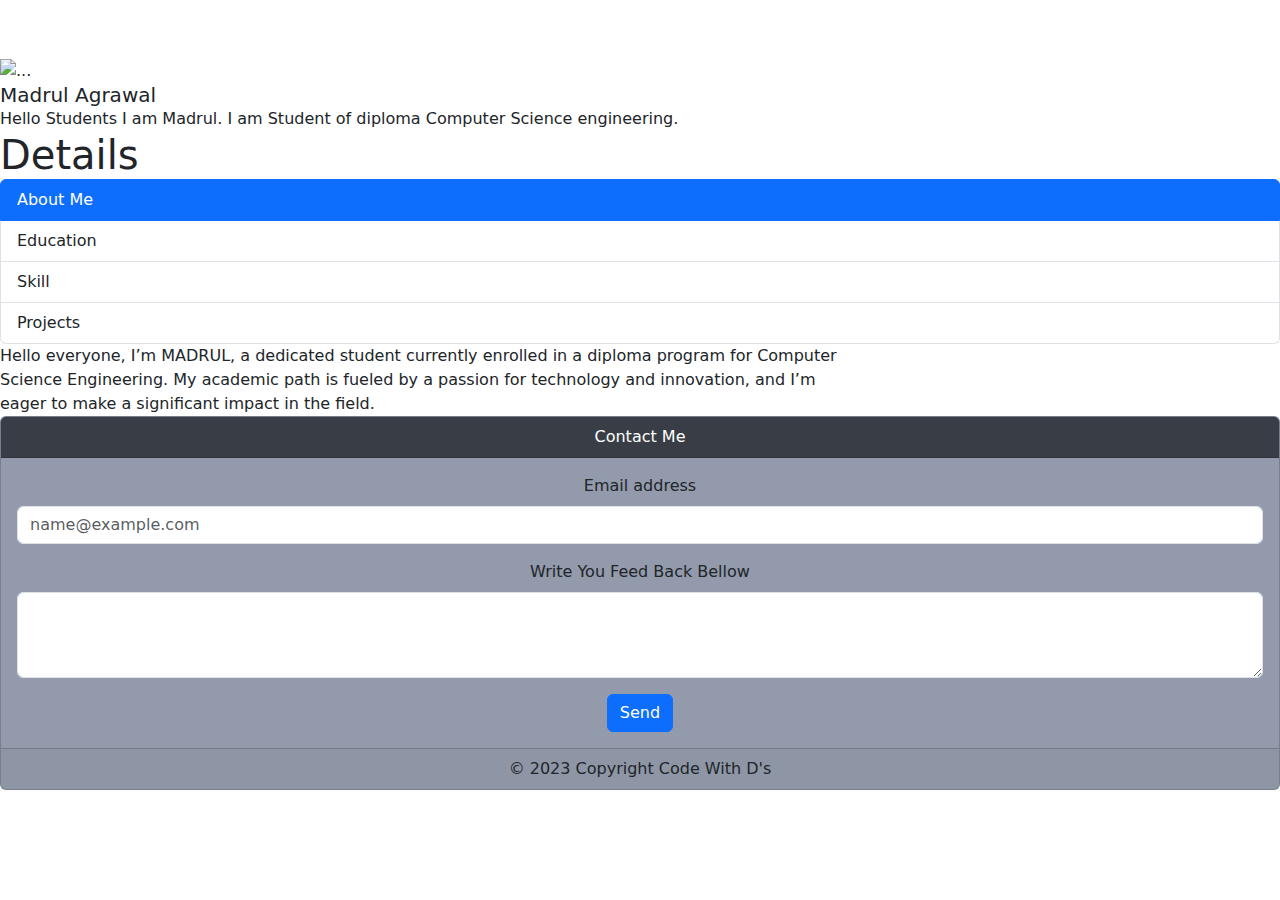
==== index.html @ de05fe41 "index.html" ====
<!DOCTYPE html>
<html lang="en">
<head>
    <meta charset="UTF-8">
    <meta name="viewport" content="width=device-width, initial-scale=1.0">
    <title>Portfolio</title>
    <link rel="stylesheet" href="stylesss.css">
    <link rel="stylesheet" href="res.css">
    <link href="https://cdn.jsdelivr.net/npm/bootstrap@5.3.3/dist/css/bootstrap.min.css" rel="stylesheet" integrity="sha384-QWTKZyjpPEjISv5WaRU9OFeRpok6YctnYmDr5pNlyT2bRjXh0JMhjY6hW+ALEwIH" crossorigin="anonymous">
</head>
<body>
    <nav class="navbar">
        <div class="container-fluid">
          <span class="navbar-brand p h1" style="color: white;">Portfolio</span>
        </div>
      </nav>

      <div class="top-section">

<div class="image-div">
    <img src="1711094478407.jpg" class="card-img-top" alt="...">
    <div class="card-body">
        <h5 class="card-title">Madrul Agrawal</h5>
        <p class="card-text">Hello Students I am Madrul. I am Student of diploma  Computer Science engineering. </p>
      </div>
</div>

<div class="side-detail-div">
    <div class="card-body">
        <h1 class="card-title">Details</h1>
        <div class="inner-div">
                <div class="click">
                  <div class="list-group" id="list-tab" role="tablist">
                    <a class="list-group-item list-group-item-action active" id="list-home-list" data-bs-toggle="list" href="#list-home" role="tab" aria-controls="list-home">About Me</a>
                    <a class="list-group-item list-group-item-action" id="list-profile-list" data-bs-toggle="list" href="#list-profile" role="tab" aria-controls="list-profile">Education</a>
                    <a class="list-group-item list-group-item-action" id="list-messages-list" data-bs-toggle="list" href="#list-messages" role="tab" aria-controls="list-messages">Skill</a>
                    <a class="list-group-item list-group-item-action" id="list-settings-list" data-bs-toggle="list" href="#list-settings" role="tab" aria-controls="list-settings">Projects</a>
                  </div>
                </div>
              <div class="col-8">
                <div class="tab-content" id="nav-tabContent">
                  <div class="tab-pane fade show active" id="list-home" role="tabpanel" aria-labelledby="list-home-list">Hello everyone,

                    I’m MADRUL, a dedicated student currently enrolled in a diploma program for Computer Science Engineering. My academic path is fueled by a passion for technology and innovation, and I’m eager to make a significant impact in the field.</div>
                  <div class="tab-pane fade" id="list-profile" role="tabpanel" aria-labelledby="list-profile-list">Education:

                    Pursuing a Diploma in Computer Science Engineering, with a focus on developing a strong foundation in both theoretical and practical aspects of computing. </div>
                  <div class="tab-pane fade" id="list-messages" role="tabpanel" aria-labelledby="list-messages-list">Skills:

                    Proficient in programming languages including Java, Python, and C++.
                    Adept in web development, with a good grasp of HTML, CSS, and JavaScript.
                    Knowledgeable in database management systems and SQL.
                    Skilled in problem-solving and algorithmic thinking.</div>
                  <div class="tab-pane fade" id="list-settings" role="tabpanel" aria-labelledby="list-settings-list">Projects:

                    Developed a personal portfolio website to showcase my projects and skills.
                    Created a database-driven application for inventory management.
                    Collaborated on a group project to design a user-friendly mobile app.</div>
                </div>
              </div>
      
        </div>
      </div>
</div>
</div>
<footer>
    <div class="card text-center" style="background-color: #929AAB;">
        <div class="card-header" style="background-color: #393E46; color: white;">
         Contact Me
        </div>
        <div class="card-body">
            <div class="mb-3">
                <label for="exampleFormControlInput1" class="form-label">Email address</label>
                <input type="email" class="form-control" id="exampleFormControlInput1" placeholder="name@example.com">
              </div>
              <div class="mb-3">
                <label for="exampleFormControlTextarea1" class="form-label">Write You Feed Back Bellow</label>
                <textarea class="form-control" id="exampleFormControlTextarea1" rows="3"></textarea>
              </div>
              <button type="button" class="btn btn-primary">Send</button>
        </div>
        <div class="card-footer">
            © 2023 Copyright Code With D's
        </div>
      </div>
</footer>
      <script src="https://cdn.jsdelivr.net/npm/bootstrap@5.3.3/dist/js/bootstrap.bundle.min.js" integrity="sha384-YvpcrYf0tY3lHB60NNkmXc5s9fDVZLESaAA55NDzOxhy9GkcIdslK1eN7N6jIeHz" crossorigin="anonymous"></script>
</body>
</html>
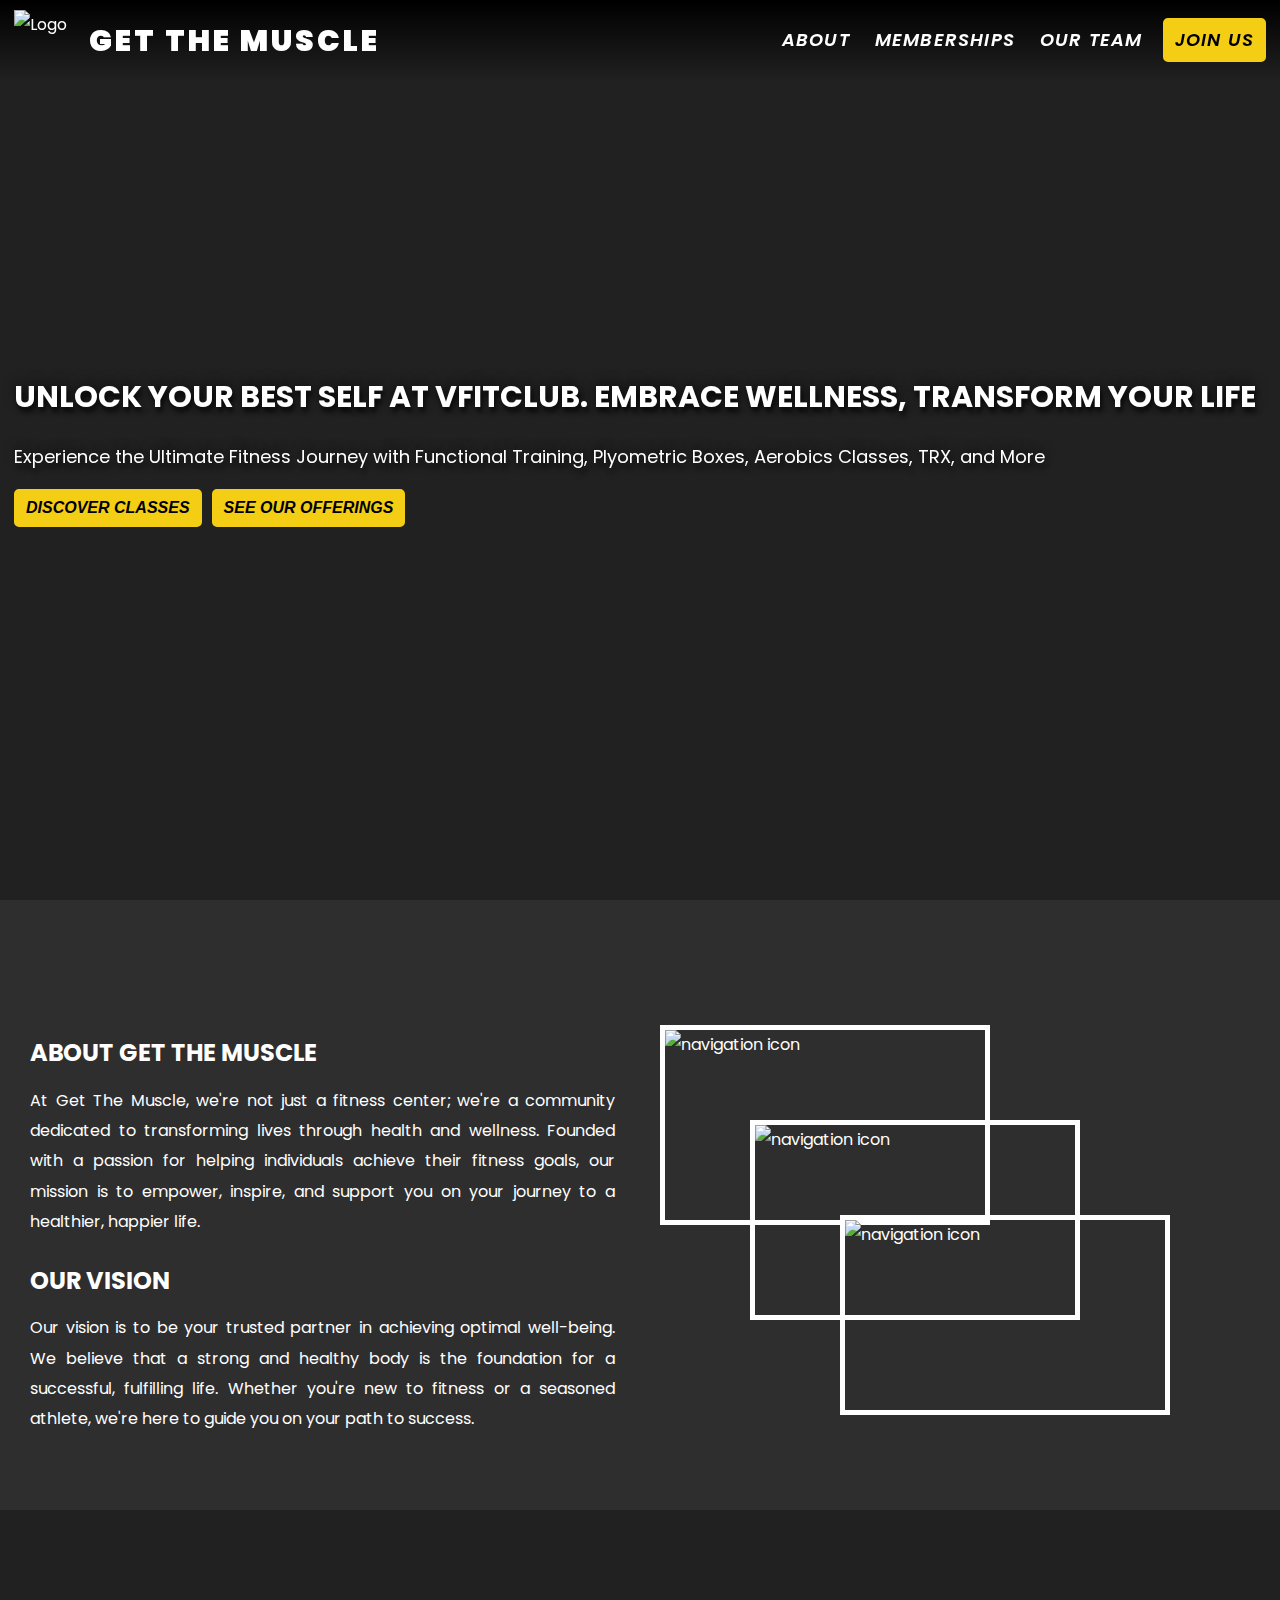
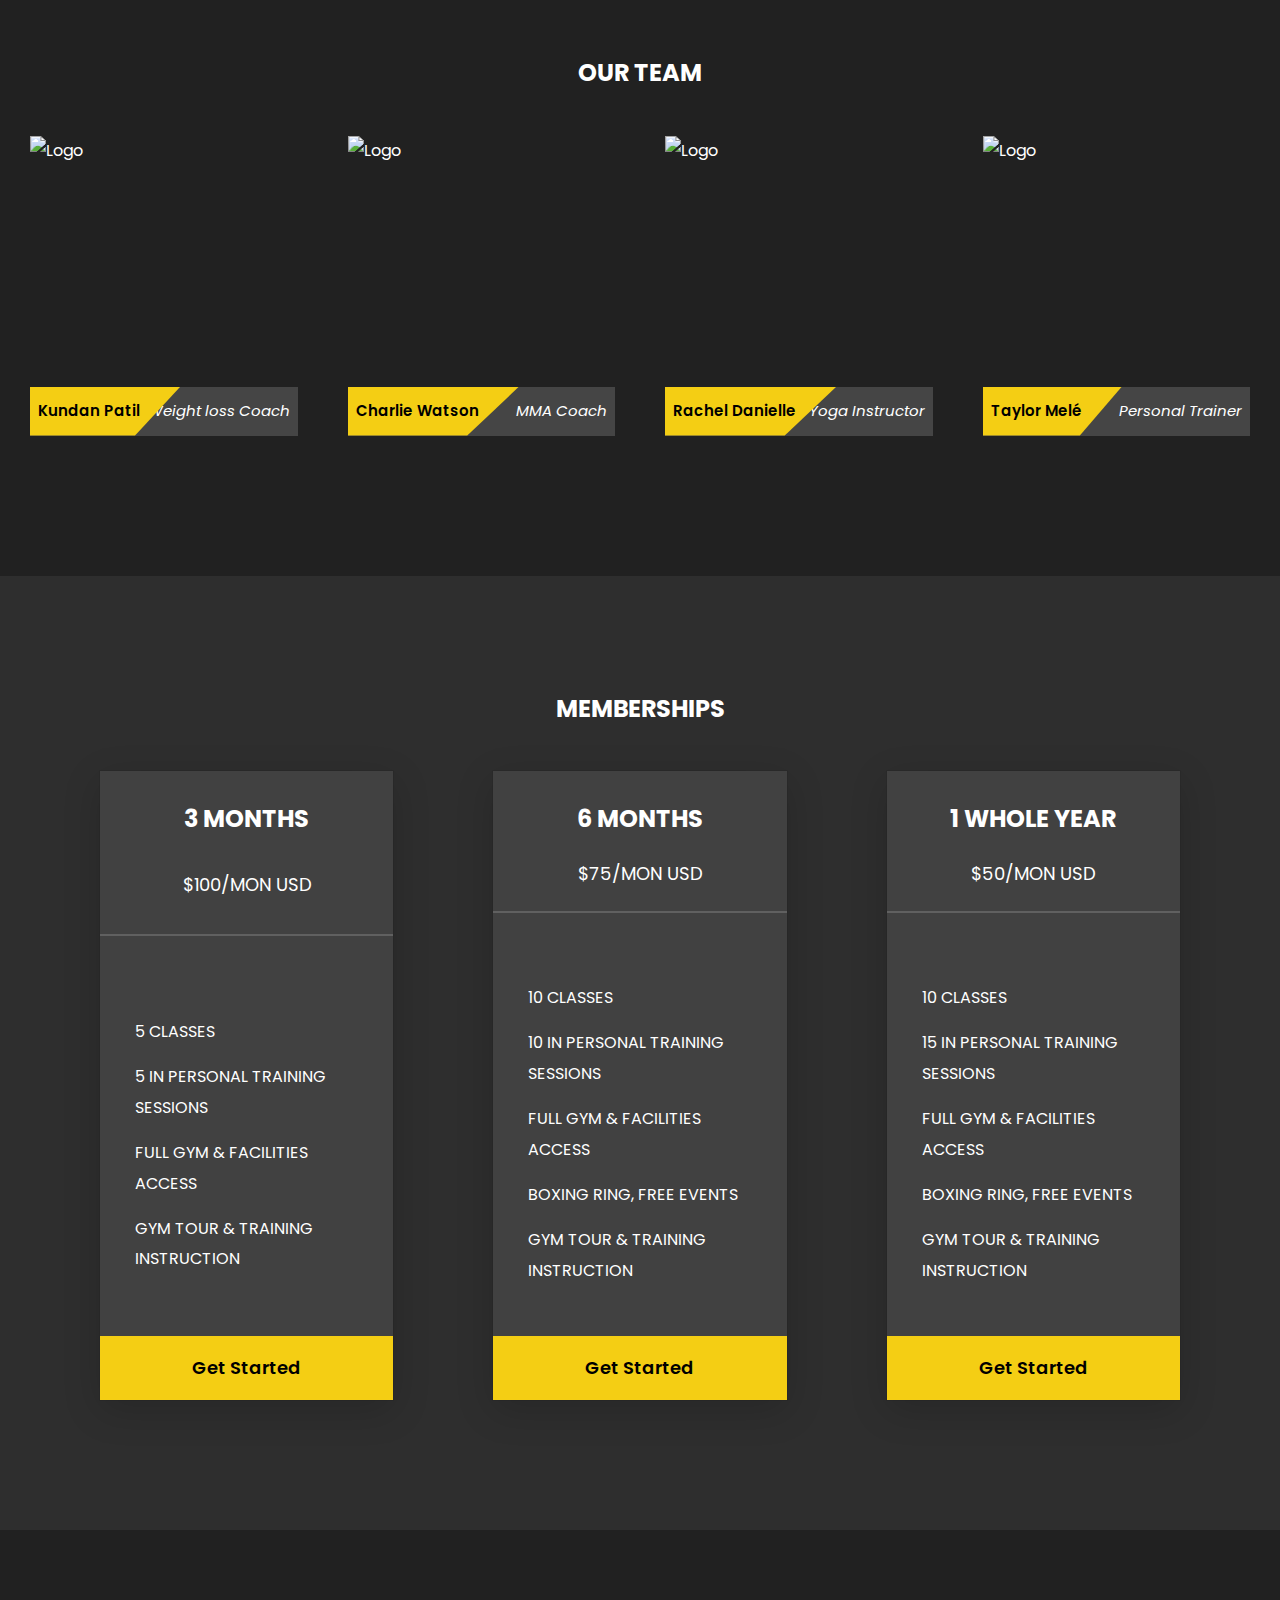
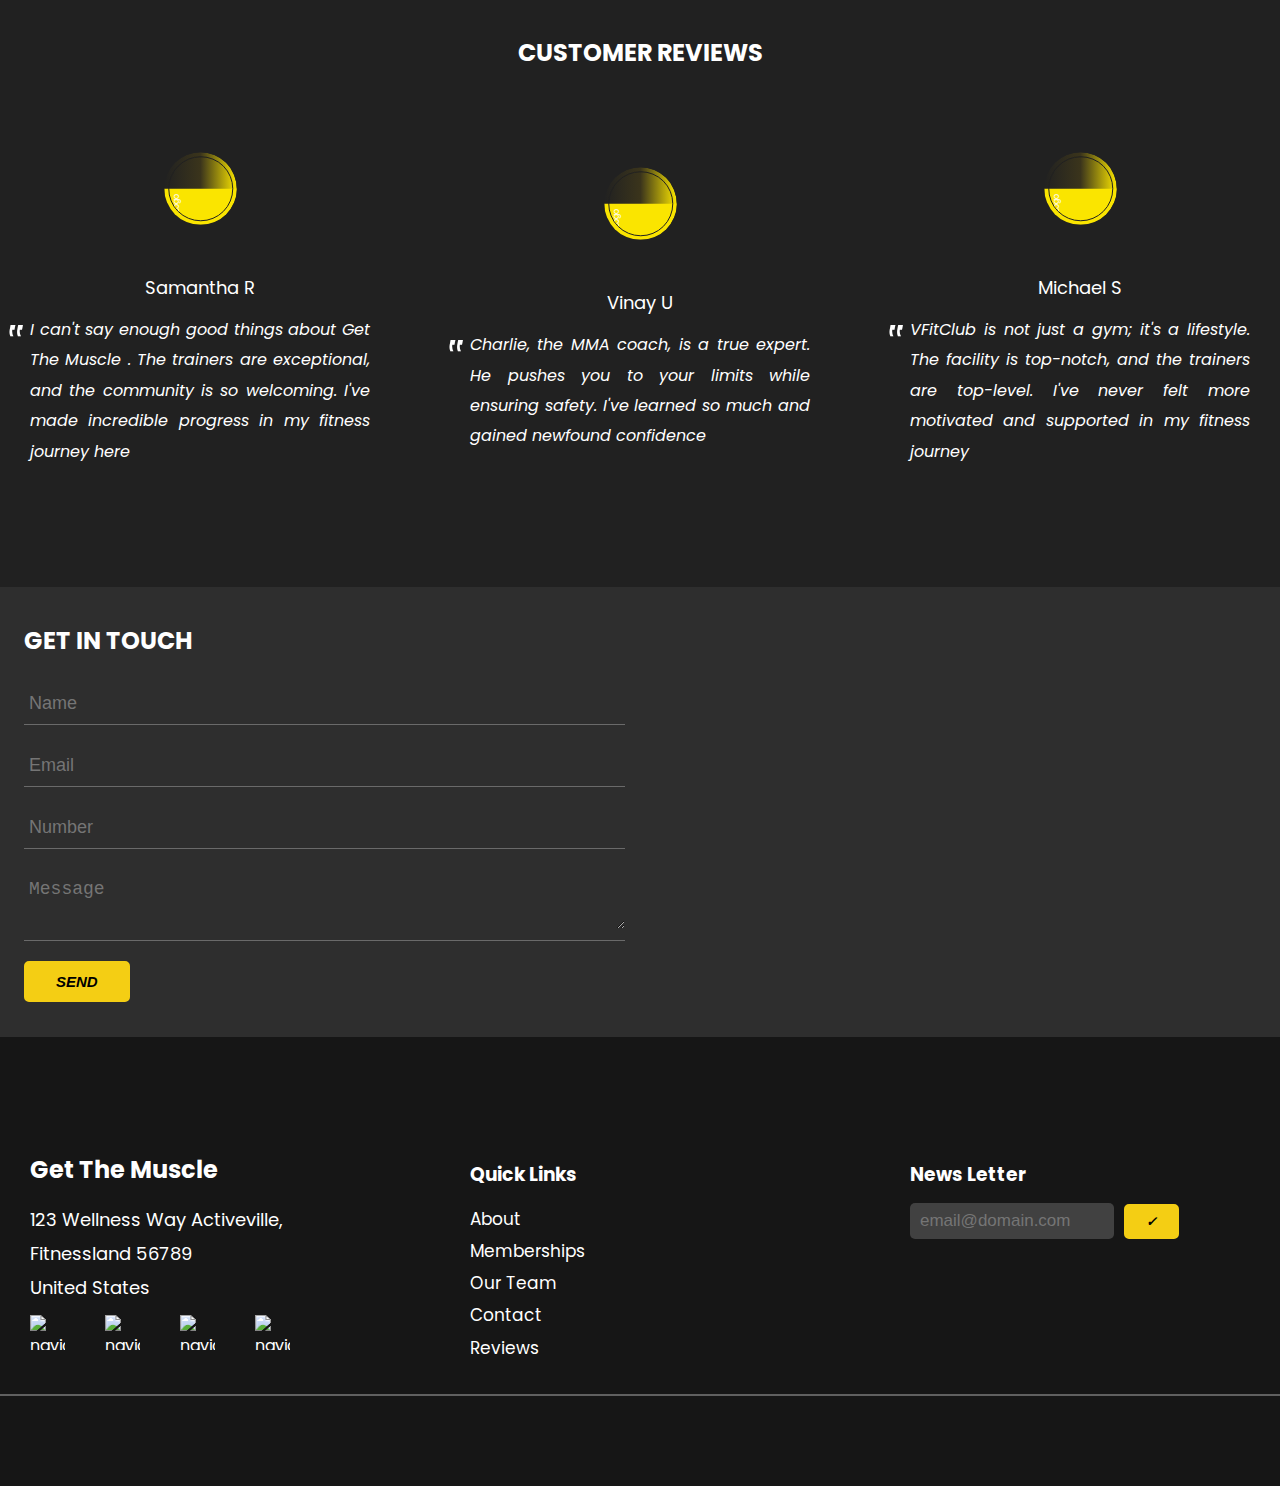
==== commit 3b7ad06e: "Update and rename frontpage.html to index.html" ====
--- a/index.html
+++ b/index.html
@@ -1,89 +1,266 @@
-<!DOCTYPE html>
-<html lang="en">
-<head>
-    <meta charset="UTF-8">
-    <meta name="viewport" content="width=device-width, initial-scale=1.0">
-    <title>Portfolio</title>
-    <link rel="stylesheet" href="stylesss.css">
-    <link rel="stylesheet" href="res.css">
-    <link href="https://cdn.jsdelivr.net/npm/bootstrap@5.3.3/dist/css/bootstrap.min.css" rel="stylesheet" integrity="sha384-QWTKZyjpPEjISv5WaRU9OFeRpok6YctnYmDr5pNlyT2bRjXh0JMhjY6hW+ALEwIH" crossorigin="anonymous">
-</head>
-<body>
-    <nav class="navbar">
-        <div class="container-fluid">
-          <span class="navbar-brand p h1" style="color: white;">Portfolio</span>
-        </div>
-      </nav>
-
-      <div class="top-section">
-
-<div class="image-div">
-    <img src="1711094478407.jpg" class="card-img-top" alt="...">
-    <div class="card-body">
-        <h5 class="card-title">Madrul Agrawal</h5>
-        <p class="card-text">Hello Students I am Madrul. I am Student of diploma  Computer Science engineering. </p>
-      </div>
-</div>
-
-<div class="side-detail-div">
-    <div class="card-body">
-        <h1 class="card-title">Details</h1>
-        <div class="inner-div">
-                <div class="click">
-                  <div class="list-group" id="list-tab" role="tablist">
-                    <a class="list-group-item list-group-item-action active" id="list-home-list" data-bs-toggle="list" href="#list-home" role="tab" aria-controls="list-home">About Me</a>
-                    <a class="list-group-item list-group-item-action" id="list-profile-list" data-bs-toggle="list" href="#list-profile" role="tab" aria-controls="list-profile">Education</a>
-                    <a class="list-group-item list-group-item-action" id="list-messages-list" data-bs-toggle="list" href="#list-messages" role="tab" aria-controls="list-messages">Skill</a>
-                    <a class="list-group-item list-group-item-action" id="list-settings-list" data-bs-toggle="list" href="#list-settings" role="tab" aria-controls="list-settings">Projects</a>
-                  </div>
-                </div>
-              <div class="col-8">
-                <div class="tab-content" id="nav-tabContent">
-                  <div class="tab-pane fade show active" id="list-home" role="tabpanel" aria-labelledby="list-home-list">Hello everyone,
-
-                    I’m MADRUL, a dedicated student currently enrolled in a diploma program for Computer Science Engineering. My academic path is fueled by a passion for technology and innovation, and I’m eager to make a significant impact in the field.</div>
-                  <div class="tab-pane fade" id="list-profile" role="tabpanel" aria-labelledby="list-profile-list">Education:
-
-                    Pursuing a Diploma in Computer Science Engineering, with a focus on developing a strong foundation in both theoretical and practical aspects of computing. </div>
-                  <div class="tab-pane fade" id="list-messages" role="tabpanel" aria-labelledby="list-messages-list">Skills:
-
-                    Proficient in programming languages including Java, Python, and C++.
-                    Adept in web development, with a good grasp of HTML, CSS, and JavaScript.
-                    Knowledgeable in database management systems and SQL.
-                    Skilled in problem-solving and algorithmic thinking.</div>
-                  <div class="tab-pane fade" id="list-settings" role="tabpanel" aria-labelledby="list-settings-list">Projects:
-
-                    Developed a personal portfolio website to showcase my projects and skills.
-                    Created a database-driven application for inventory management.
-                    Collaborated on a group project to design a user-friendly mobile app.</div>
-                </div>
-              </div>
-      
-        </div>
-      </div>
-</div>
-</div>
-<footer>
-    <div class="card text-center" style="background-color: #929AAB;">
-        <div class="card-header" style="background-color: #393E46; color: white;">
-         Contact Me
-        </div>
-        <div class="card-body">
-            <div class="mb-3">
-                <label for="exampleFormControlInput1" class="form-label">Email address</label>
-                <input type="email" class="form-control" id="exampleFormControlInput1" placeholder="name@example.com">
-              </div>
-              <div class="mb-3">
-                <label for="exampleFormControlTextarea1" class="form-label">Write You Feed Back Bellow</label>
-                <textarea class="form-control" id="exampleFormControlTextarea1" rows="3"></textarea>
-              </div>
-              <button type="button" class="btn btn-primary">Send</button>
-        </div>
-        <div class="card-footer">
-            © 2023 Copyright Code With D's
-        </div>
-      </div>
-</footer>
-      <script src="https://cdn.jsdelivr.net/npm/bootstrap@5.3.3/dist/js/bootstrap.bundle.min.js" integrity="sha384-YvpcrYf0tY3lHB60NNkmXc5s9fDVZLESaAA55NDzOxhy9GkcIdslK1eN7N6jIeHz" crossorigin="anonymous"></script>
-</body>
-</html>
+<!DOCTYPE html>
+<html lang="en">
+<head>
+  <meta charset="UTF-8">
+  <meta name="viewport" content="width=device-width, initial-scale=1.0">
+  <title>Document</title>
+  <link rel="stylesheet" href="frontpage.css">
+</head>
+<body>
+  <!-- HEADER -->
+  <header class="header">
+    <div class="container">
+      <nav class="header-nav" aria-label="navigation">
+        <div class="logo-content">
+          <img src="https://vfitclub.netlify.app/image/logo.png" alt="Logo" class="nav-icon" width="70" height=60" />
+          <div class="logo"><B>GET THE MUSCLE</B></div>
+        </div>
+        <img src="https://vfitclub.netlify.app/image/nav-icon.svg" alt="navigation icon" class="nav-hamburger" width="30" height="30" />
+        <ul>
+          <li>
+            <a href="#aboutus">About</a>
+          </li>
+          <li>
+            <a href="#memberships">Memberships</a>
+          </li>
+          <li>
+            <a href="#ourteam">Our Team</a>
+          </li>
+          <li>
+            <a href="#contact">Join Us</a>
+          </li>
+        </ul>
+      </nav>
+    </div>
+  </header>
+  <main>
+    <!-- MAIN SECTION -->
+    <section class="section-hero" id="section-hero">
+      <div class="container hero-box">
+        <div class="hero-image-content">
+          <h1 class="heading">Unlock Your Best Self at VFitClub. Embrace Wellness, Transform Your Life</h1>
+          <p class="description">Experience the Ultimate Fitness Journey with Functional Training, Plyometric Boxes, Aerobics Classes, TRX, and More</p>
+          <div class="hero-box-buttons"><button>Discover Classes</button><button>See Our Offerings</button></div>
+        </div>
+      </div>
+    </section>
+    <section class="section-aboutus" id="aboutus">
+      <div class="container aboutus">
+        <div class="section-aboutus-info" data-aos="fade-down">
+          <h2>About Get The Muscle </h2>
+          <p>
+            At Get The Muscle, we're not just a fitness center; we're a community dedicated to transforming lives through health and wellness. Founded with a passion for helping individuals
+            achieve their fitness goals, our mission is to empower, inspire, and support you on your journey to a healthier, happier life.
+          </p>
+          <h2>Our Vision</h2>
+          <p>
+            Our vision is to be your trusted partner in achieving optimal well-being. We believe that a strong and healthy body is the foundation for a successful, fulfilling life.
+            Whether you're new to fitness or a seasoned athlete, we're here to guide you on your path to success.
+          </p>
+        </div>
+        <div class="section-aboutus-images">
+          <figure class="about-box__image">
+            <img src="https://vfitclub.netlify.app/image/about-image1.jpg" alt="navigation icon" class="nav-hamburger" width="320" height="190" style="--i: 0" data-aos="fade-down-right" />
+            <img src="https://vfitclub.netlify.app/image/about-image2.jpg" alt="navigation icon" class="nav-hamburger" width="320" height="190" style="--i: 1" data-aos="fade-down" />
+            <img src="https://vfitclub.netlify.app/image/about-image3.jpg" alt="navigation icon" class="nav-hamburger" width="320" height="190" style="--i: 2" data-aos="fade-down-left" />
+          </figure>
+        </div>
+      </div>
+    </section>
+
+    <section class="section-ourteam" id="ourteam">
+      <div class="container ourteam" data-aos="fade-down">
+        <h2 class="title">Our Team</h2>
+        <div class="team-members">
+          <div class="team-member">
+            <img src="https://vfitclub.netlify.app/image/JoeBloggs.jpg" alt="Logo" class="member-logo" />
+            <div class="team-memmber-info">
+              <div class="member-name">Kundan Patil</div>
+              <div class="member-desg">Weight loss Coach</div>
+              <div class="member-desc">Specializes in sculpting strength and muscle with precision</div>
+            </div>
+          </div>
+          <div class="team-member">
+            <img src="https://vfitclub.netlify.app/image/CharlieWatson.jpg" alt="Logo" class="nav-icon" />
+            <div class="team-memmber-info">
+              <div class="member-name">Charlie Watson</div>
+              <div class="member-desg">MMA Coach</div>
+              <div class="member-desc">Hones combat skills and self-defense with expertise</div>
+            </div>
+          </div>
+          <div class="team-member">
+            <img src="https://vfitclub.netlify.app/image/RachelDanielle.jpg" alt="Logo" class="nav-icon" />
+            <div class="team-memmber-info">
+              <div class="member-name">Rachel Danielle</div>
+              <div class="member-desg">Yoga Instructor</div>
+              <div class="member-desc">Guides you to inner peace and flexibility through mindful yoga practice</div>
+            </div>
+          </div>
+          <div class="team-member">
+            <img src="https://vfitclub.netlify.app/image/TaylorMelé.jpg" alt="Logo" class="nav-icon" />
+            <div class="team-memmber-info">
+              <div class="member-name">Taylor Melé</div>
+              <div class="member-desg">Personal Trainer</div>
+              <div class="member-desc">Your path to achieving fitness goals, one personalized session at a time</div>
+            </div>
+          </div>
+        </div>
+      </div>
+    </section>
+    <section class="section-memberships" id="memberships">
+      <div class="container memberships">
+        <h2 class="title">Memberships</h2>
+        <div class="classes">
+          <div class="class" data-aos="flip-left">
+            <h2 class="class-name">3 Months</h2>
+            <div class="class-price">$100/MON USD</div>
+            <hr />
+            <div class="class-name">
+              <ul>
+                <li>5 Classes</li>
+                <li>5 In Personal Training Sessions</li>
+                <li>Full Gym & Facilities Access</li>
+                <li>Gym Tour & Training Instruction</li>
+              </ul>
+            </div>
+            <a>Get Started</a>
+          </div>
+          <div class="class" data-aos="flip-up">
+            <h2 class="class-name">6 Months</h2>
+            <div class="class-price">$75/MON USD</div>
+            <hr />
+            <div class="class-name">
+              <ul>
+                <li>10 Classes</li>
+                <li>10 In Personal Training Sessions</li>
+                <li>Full Gym & Facilities Access</li>
+                <li>Boxing Ring, Free Events</li>
+                <li>Gym Tour & Training Instruction</li>
+              </ul>
+            </div>
+            <a>Get Started</a>
+          </div>
+          <div class="class" data-aos="flip-right">
+            <h2 class="class-name">1 Whole Year</h2>
+            <div class="class-price">$50/MON USD</div>
+            <hr />
+            <div class="class-name">
+              <ul>
+                <li>10 Classes</li>
+                <li>15 In Personal Training Sessions</li>
+                <li>Full Gym & Facilities Access</li>
+                <li>Boxing Ring, Free Events</li>
+                <li>Gym Tour & Training Instruction</li>
+              </ul>
+            </div>
+            <a>Get Started</a>
+          </div>
+        </div>
+      </div>
+    </section>
+    <section class="section-reviews" id="reviews">
+      <div class="container reviews">
+        <h2 class="title">Customer Reviews</h2>
+        <div class="review">
+          <div class="review-info">
+            <div class="review-image" data-aos="image-rotateIn"><img src="https://vfitclub.netlify.app/image/review1.jpeg" alt="Logo" class="review-icon" width="130" height="130" /></div>
+            <div class="review-details" data-aos="fade-down">
+              <div>Samantha R</div>
+              <div>
+                I can't say enough good things about Get The Muscle . The trainers are exceptional, and the community is so welcoming. I've made incredible progress in my fitness journey
+                here
+              </div>
+            </div>
+          </div>
+          <div class="review-info">
+            <div class="review-image" data-aos="image-rotateIn"><img src="https://vfitclub.netlify.app/image/review2.jpeg" alt="Logo" class="review-icon" width="130" height="130" /></div>
+            <div class="review-details" data-aos="fade-down">
+              <div>Vinay U</div>
+              <div>Charlie, the MMA coach, is a true expert. He pushes you to your limits while ensuring safety. I've learned so much and gained newfound confidence</div>
+            </div>
+          </div>
+          <div class="review-info">
+            <div class="review-image" data-aos="image-rotateIn"><img src="https://vfitclub.netlify.app/image/review3.jpeg" alt="Logo" class="review-icon" width="130" height="130" /></div>
+            <div class="review-details" data-aos="fade-down">
+              <div>Michael S</div>
+              <div>
+                VFitClub is not just a gym; it's a lifestyle. The facility is top-notch, and the trainers are top-level. I've never felt more motivated and supported in my fitness
+                journey
+              </div>
+            </div>
+          </div>
+        </div>
+      </div>
+    </section>
+    <section class="section-contact" id="contact">
+      <div class="container contact">
+        <div class="contactus">
+          <form>
+            <h2 class="title">GET IN TOUCH</h2>
+            <div class="class-input"><input type="text" placeholder="Name" /></div>
+            <div class="class-input"><input type="email" placeholder="Email" /></div>
+
+            <div class="class-input"><input type="number" placeholder="Number" /></div>
+            <div class="class-input"><textarea placeholder="Message"></textarea></div>
+            <button>SEND</button>
+          </form>
+        </div>
+        <div class="map">
+          <iframe src="https://www.google.com/maps/embed?pb=!1m18!1m12!1m3!1d118106.71772246475!2d73.09068446954171!3d22.322081830904114!2m3!1f0!2f0!3f0!3m2!1i1024!2i768!4f13.1!3m3!1m2!1s0x395fc8ab91a3ddab%3A0xac39d3bfe1473fb8!2sVadodara%2C%20Gujarat!5e0!3m2!1sen!2sin!4v1710996188712!5m2!1sen!2sin" width="600" height="450" style="border:0;" allowfullscreen="" loading="lazy" referrerpolicy="no-referrer-when-downgrade"></iframe>
+        </div>
+      </div>
+    </section>
+  </main>
+  <footer class="section-footer" id="footer">
+    <div class="footer-box container">
+      <div class="contact-details">
+        <h2>Get The Muscle</h2>
+        <div class="contact-company-address">
+          123 Wellness Way Activeville,<br />
+          Fitnessland 56789<br />United States
+        </div>
+        <div class="contact-social-links">
+          <img src="https://vfitclub.netlify.app/image/whatsapp.svg" alt="navigation icon" class="nav-hamburger" width=35" height="35" /> <img src="https://vfitclub.netlify.app/image/facebook.svg" alt="navigation icon" class="nav-hamburger" width=35" height="35" /> <img src="https://vfitclub.netlify.app/image/instagram.svg" alt="navigation icon" class="nav-hamburger" width=35" height="35" /> <img src="https://vfitclub.netlify.app/image/twitter.svg" alt="navigation icon" class="nav-hamburger" width=35" height="35" />
+        </div>
+      </div>
+      <nav class="footer-nav" aria-label="navigation">
+        <h3>Quick Links</h3>
+        <ul>
+          <li>
+            <a href="#aboutus">About</a>
+          </li>
+          <li>
+            <a href="#memberships">Memberships</a>
+          </li>
+          <li>
+            <a href="#ourteam">Our Team</a>
+          </li>
+          <li>
+            <a href="#contact">Contact </a>
+          </li>
+          <li>
+            <a href="#reviews">Reviews</a>
+          </li>
+        </ul>
+      </nav>
+      <div class="newsletter">
+        <h3>News Letter</h3>
+        <input type="email" placeholder="email@domain.com" /><button>&#10003;</button>
+      </div>
+    </div>
+    <hr />
+    
+  </footer>
+  <script src="./index.js"></script>
+  <script src="https://cdn.rawgit.com/michalsnik/aos/2.1.1/dist/aos.js"></script>
+  <script>
+    AOS.init({
+      offset: 120,
+      delay: 50,
+      duration: 400,
+      once: true,
+    });
+  </script>
+  <script src="frontpage.js"></script>
+</body>
+</html>
--- a/frontpage.css
+++ b/frontpage.css
@@ -0,0 +1,787 @@
+@charset "UTF-8";
+@import url("https://fonts.googleapis.com/css2?family=Inter:wght@100;200;400;500;900&family=Poppins&display=swap");
+:root {
+  --color-yellow: #f4ce14;
+  --color-yellow-dark: hsl(56, 100%, 33%);
+  --color-yellow-light: hsl(55, 67%, 78%);
+  --color-black: hsl(0, 0%, 13%);
+  --color-black-light: hsl(0, 0%, 18%);
+  --color-black-light-text: hsl(0, 0%, 27%);
+  --two-col-layout: 2;
+  --four-col-layout: 4;
+  --three-col-layout: 3;
+  --total-stack-size: 10;
+}
+
+@media only screen and (max-width: 56.25em) {
+  :root {
+    --two-col-layout: 1;
+    --four-col-layout: 1;
+    --three-col-layout: 1;
+  }
+}
+@media only screen and (max-width: 59em) {
+  :root {
+    --two-col-layout: 1;
+    --four-col-layout: 1;
+    --three-col-layout: 1;
+  }
+}
+*,
+*::before,
+*::after {
+  margin: 0;
+  padding: 0;
+  box-sizing: inherit;
+}
+
+html {
+  box-sizing: border-box;
+  font-size: 62.5%;
+  scroll-behavior: smooth;
+}
+
+h1 {
+  font-size: 3.5rem;
+}
+
+a {
+  text-decoration: none;
+  color: inherit;
+}
+
+hr {
+  border: 0;
+  margin: 0;
+  width: 100%;
+  height: 2px;
+  background: rgb(96, 96, 96);
+  margin-bottom: 10px;
+}
+
+body {
+  font-family: "Poppins", sans-serif;
+  font-weight: 400;
+  font-size: 1.6rem;
+  line-height: 1.9;
+  color: #ffffff;
+}
+body .container {
+  max-width: 1440px;
+  padding: 0 1.4rem;
+  margin: 0 auto;
+}
+body button {
+  padding: 8px 10px;
+  font-style: italic;
+  text-transform: uppercase;
+  background-color: var(--color-yellow);
+  border: 2px solid var(--color-yellow);
+  font-weight: 600;
+  border-radius: 5px;
+  margin-bottom: 5px;
+  cursor: pointer;
+  -webkit-backdrop-filter: blur(5px);
+  backdrop-filter: blur(5px);
+  transition: all 0.2s;
+}
+body button:hover {
+  background-color: transparent;
+  color: #fff;
+}
+body section:nth-child(odd) {
+  background-color: var(--color-black);
+}
+body section:nth-child(even) {
+  background-color: var(--color-black-light);
+}
+body .header {
+  position: absolute;
+  top: 0;
+  z-index: 10;
+  width: 100%;
+  background-image: linear-gradient(rgb(0, 0, 0), rgba(0, 0, 0, 0));
+}
+body .header .header-nav {
+  display: flex;
+  padding: 10px 0px;
+  justify-content: space-between;
+  align-items: center;
+}
+body .header .header-nav .nav-hamburger {
+  display: none;
+}
+@media only screen and (max-width: 50em) {
+  body .header .header-nav .nav-hamburger {
+    display: block;
+  }
+}
+body .header .header-nav .logo-content {
+  display: flex;
+  align-items: center;
+  gap: 5px;
+}
+body .header .header-nav .logo {
+  font-size: 3rem;
+  font-weight: 600;
+  letter-spacing: 3px;
+}
+@media only screen and (max-width: 50em) {
+  body .header .header-nav .logo {
+    font-size: 2.5rem;
+  }
+}
+body .header .header-nav .nav-icon {
+  transition: all 0.5s;
+}
+@media only screen and (max-width: 50em) {
+  body .header .header-nav .nav-icon {
+    height: 40px;
+    width: 40px;
+  }
+}
+body .header .header-nav:hover > .nav-icon {
+  transform: rotate(180deg);
+}
+body .header ul {
+  display: flex;
+  gap: 15px;
+  list-style: none;
+  text-transform: uppercase;
+}
+@media only screen and (max-width: 50em) {
+  body .header ul {
+    display: none;
+  }
+}
+body .header ul li {
+  position: relative;
+  padding: 5px;
+  overflow: hidden;
+  font-size: 1.8rem;
+  font-style: italic;
+  font-weight: 600;
+  letter-spacing: 1.2px;
+  cursor: pointer;
+}
+body .header ul li:hover {
+  color: var(--color-yellow);
+}
+body .header ul li a:after {
+  background-color: var(--color-yellow);
+  content: "";
+  position: absolute;
+  width: 90%;
+  left: -100%;
+  height: 3px;
+  border-radius: 30px;
+  bottom: 0px;
+  transition: all 0.5s;
+}
+body .header ul li a:hover:after {
+  left: 5%;
+}
+body .header ul li:last-child {
+  background-color: var(--color-yellow);
+  border: 2px solid var(--color-yellow);
+  border-radius: 5px;
+  transition: all 0.2s;
+  color: #000;
+  cursor: pointer;
+  padding: 3px 10px;
+}
+body .header ul li:last-child:hover {
+  background-color: inherit;
+  color: #fff;
+}
+body .header ul li:last-child a:after {
+  content: none;
+}
+body .section-hero {
+  height: max(100vh, 60rem);
+  display: flex;
+  align-items: center;
+  justify-content: center;
+  background-image: url("https://vfitclub.netlify.app/image/hero-background.webp");
+  -webkit-backdrop-filter: blur(10px);
+  backdrop-filter: blur(10px);
+  background-size: cover;
+}
+body .section-hero .hero-box {
+  height: 100%;
+  width: 100%;
+  display: flex;
+  align-items: center;
+  justify-content: flex-start;
+  background-image: url("https://vfitclub.netlify.app/image/hero-image.png");
+  background-repeat: no-repeat;
+  background-position: bottom;
+  background-size: contain;
+}
+@media only screen and (max-width: 50em) {
+  body .section-hero .hero-box {
+    background-size: 175%;
+  }
+}
+body .section-hero .hero-box .hero-image-content {
+  display: flex;
+  flex-direction: column;
+  justify-content: flex-start;
+  align-items: start;
+  gap: 15px;
+}
+body .section-hero .hero-box h1 {
+  text-transform: uppercase;
+  font-size: clamp(2.5rem, 3vw, 3rem);
+  text-shadow: 2px 5px 5px rgba(0, 0, 0, 0.7), 0px -4px 12px rgba(0, 0, 0, 0.5);
+  animation: moveInLeft 0.5s ease-out;
+}
+body .section-hero .hero-box p {
+  font-size: 1.8rem;
+  text-shadow: 2px 7px 5px rgba(0, 0, 0, 0.4), 0px -4px 10px rgba(0, 0, 0, 0.5);
+  animation: moveInRight 0.5s ease-out;
+}
+body .section-hero .hero-box .hero-box-buttons {
+  display: flex;
+  gap: 10px;
+}
+body .section-hero .hero-box .hero-box-buttons button {
+  font-size: 1.6rem;
+}
+body .section-hero .hero-section-mouseClick {
+  position: absolute;
+  animation: onclick 0.1s;
+  z-index: -1;
+  box-shadow: #fd8801 0px 0px 30px 30px;
+}
+body .section-aboutus {
+  padding-top: clamp(4rem, 10vw, 10rem);
+}
+body .section-aboutus .aboutus {
+  overflow: hidden;
+  padding: 3rem 3rem;
+  display: grid;
+  grid-template-columns: repeat(
+    var(--two-col-layout),
+    minmax(min-content, 1fr)
+  );
+  grid-row-gap: 0rem;
+  grid-column-gap: 5rem;
+  justify-content: center;
+  text-align: justify;
+}
+body .section-aboutus .aboutus .section-aboutus-images {
+  align-items: baseline;
+  justify-content: baseline;
+}
+body .section-aboutus .aboutus .section-aboutus-images figure {
+  display: grid;
+  grid-template-rows: 150px 150px 150px;
+}
+@media only screen and (max-width: 50em) {
+  body .section-aboutus .aboutus .section-aboutus-images figure {
+    grid-template-rows: 190px 190px 190px;
+    grid-row-gap: 3rem;
+  }
+}
+body .section-aboutus .aboutus .section-aboutus-images figure img {
+  position: relative;
+  top: calc(var(--i) * -55px);
+  left: calc(var(--i) * 90px);
+  outline: 5px solid #fff;
+  transition: all 0.3s;
+  cursor: pointer;
+}
+@media only screen and (max-width: 50em) {
+  body .section-aboutus .aboutus .section-aboutus-images figure img {
+    top: 0px;
+    left: 0px;
+  }
+}
+body .section-aboutus .aboutus .section-aboutus-images figure img:hover {
+  z-index: calc(var(--total-stack-size) - var(--i));
+  transform: scale(1.1);
+}
+@media only screen and (max-width: 50em) {
+  body .section-aboutus .aboutus .section-aboutus-images figure img:hover {
+    transform: none;
+  }
+}
+body .section-aboutus .aboutus .section-aboutus-info {
+  display: flex;
+  flex-direction: column;
+}
+body .section-aboutus .aboutus .section-aboutus-info h2 {
+  margin-bottom: 1rem;
+  text-transform: uppercase;
+}
+body .section-aboutus .aboutus .section-aboutus-info p {
+  margin-bottom: 2rem;
+}
+body .section-ourteam {
+  padding: clamp(4rem, 10vw, 12rem) 0;
+}
+body .section-ourteam .ourteam {
+  padding: 2rem 3rem;
+}
+body .section-ourteam .ourteam .title {
+  text-align: center;
+  text-transform: uppercase;
+  margin-bottom: 40px;
+}
+body .section-ourteam .ourteam .team-members {
+  display: grid;
+  grid-template-columns: repeat(
+    var(--four-col-layout),
+    minmax(min-content, 1fr)
+  );
+  grid-column-gap: 5rem;
+  grid-row-gap: 5rem;
+  justify-content: stretch;
+  margin-top: 10px;
+}
+body .section-ourteam .ourteam .team-members .team-member {
+  cursor: pointer;
+  height: 300px;
+  position: relative;
+  overflow: hidden;
+}
+body .section-ourteam .ourteam .team-members .team-member img {
+  width: 100%;
+  height: 100%;
+  -o-object-fit: cover;
+  object-fit: cover;
+  position: absolute;
+}
+body
+  .section-ourteam
+  .ourteam
+  .team-members
+  .team-member
+  .team-memmber-info
+  .member-name {
+  padding: 1rem 0.8rem;
+  background-color: var(--color-yellow);
+  font-size: 1.5rem;
+  position: absolute;
+  padding-right: 40px;
+  bottom: 0px;
+  left: 0px;
+  z-index: 4;
+  -webkit-clip-path: polygon(0 0, 100% 0, 70% 100%, 0% 100%);
+  clip-path: polygon(0 0, 100% 0, 70% 100%, 0% 100%);
+  color: #000;
+  font-weight: 600;
+}
+body
+  .section-ourteam
+  .ourteam
+  .team-members
+  .team-member
+  .team-memmber-info
+  .member-desg {
+  font-style: italic;
+  position: absolute;
+  padding: 1rem 0.8rem;
+  font-size: 1.5rem;
+  background-color: var(--color-black-light-text);
+  width: 100%;
+  bottom: 0px;
+  text-align: end;
+  z-index: 3;
+  right: 0px;
+}
+body .section-ourteam .ourteam .team-members .team-member:hover .member-desc {
+  position: absolute;
+  z-index: 2;
+  left: 0%;
+  top: 0px;
+}
+body .section-ourteam .ourteam .team-members .team-member .member-desc {
+  width: 100%;
+  height: 100%;
+  position: absolute;
+  z-index: 2;
+  left: 100%;
+  -webkit-backdrop-filter: blur(8px);
+  backdrop-filter: blur(8px);
+  background-color: rgba(20, 20, 20, 0.58);
+  display: flex;
+  align-items: center;
+  padding: 3rem;
+  font-size: 1.8rem;
+  top: 0px;
+  transition: all 0.5s ease;
+}
+body .section-memberships {
+  padding: clamp(4rem, 10vw, 8rem) 0;
+}
+body .section-memberships .memberships {
+  padding: 3rem 3rem;
+  position: relative;
+}
+body .section-memberships .memberships .title {
+  text-align: center;
+  text-transform: uppercase;
+  margin-bottom: 40px;
+}
+body .section-memberships .memberships .classes {
+  display: grid;
+  grid-template-columns: repeat(
+    var(--three-col-layout),
+    minmax(min-content, 1fr)
+  );
+  grid-column-gap: 10rem;
+  grid-row-gap: 5rem;
+  justify-content: space-around;
+  margin-top: 20px;
+  margin: 20px 70px;
+}
+@media only screen and (max-width: 50em) {
+  body .section-memberships .memberships .classes {
+    margin: 0px;
+  }
+}
+body .section-memberships .memberships .classes .class {
+  cursor: pointer;
+  background-color: #414141;
+  z-index: 10;
+  box-shadow: rgba(0, 0, 0, 0.16) 0px 10px 36px 0px,
+    rgba(0, 0, 0, 0.06) 0px 0px 0px 1px;
+  display: flex;
+  align-items: center;
+  flex-direction: column;
+  justify-content: space-between;
+  transition: all 0.5s;
+}
+body .section-memberships .memberships .classes .class .class-name {
+  padding: 1.5rem;
+  margin-top: 10px;
+  text-transform: uppercase;
+}
+body .section-memberships .memberships .classes .class .class-price {
+  font-size: 1.8rem;
+  margin-bottom: 20px;
+}
+body .section-memberships .memberships .classes .class ul {
+  padding: 2rem;
+  list-style: none;
+}
+body .section-memberships .memberships .classes .class ul li {
+  margin: 15px 0px;
+}
+body .section-memberships .memberships .classes .class a {
+  width: 100%;
+  padding: 15px;
+  color: #000;
+  font-weight: 600;
+  text-align: center;
+  font-size: 1.8rem;
+  background-color: var(--color-yellow);
+}
+body .section-memberships .memberships .classes .class a:hover {
+  background-color: var(--color-yellow-dark);
+}
+body .section-memberships .memberships .classes .class:hover {
+  transform: scale(1.05);
+  box-shadow: rgba(0, 0, 0, 0.29) 0px 10px 36px 0px,
+    rgba(0, 0, 0, 0.218) 0px 0px 0px 1px;
+}
+body .section-reviews {
+  padding: clamp(4rem, 10vw, 8rem) 0;
+}
+body .section-reviews .reviews {
+  padding: 2rem 3rem;
+  position: relative;
+}
+body .section-reviews .reviews .title {
+  text-align: center;
+  text-transform: uppercase;
+  margin-bottom: 40px;
+}
+body .section-reviews .reviews .review {
+  display: grid;
+  grid-template-columns: repeat(
+    var(--three-col-layout),
+    minmax(min-content, 1fr)
+  );
+  grid-column-gap: 10rem;
+  grid-row-gap: 5rem;
+  justify-content: space-around;
+  margin: 20px 0px;
+}
+body .section-reviews .reviews .review .review-info {
+  display: flex;
+  flex-direction: column;
+  justify-content: center;
+  align-items: center;
+}
+body .section-reviews .reviews .review .review-info .review-image {
+  width: 145px;
+  height: 145px;
+  justify-content: center;
+  position: relative;
+  border-radius: 100%;
+  overflow: hidden;
+  display: flex;
+  align-items: center;
+  cursor: pointer;
+}
+body .section-reviews .reviews .review .review-info .review-image img {
+  transform: rotate(-90deg);
+  border-radius: 100%;
+  z-index: 15;
+  border: 2px solid var(--color-black);
+}
+body .section-reviews .reviews .review .review-info .review-image:before {
+  content: "";
+  width: 100%;
+  height: 50%;
+  z-index: 11;
+  position: absolute;
+  background-color: hsl(55, 100%, 49%);
+  transition: 0.3s;
+  bottom: 0px;
+}
+body .section-reviews .reviews .review .review-info .review-image:after {
+  content: "";
+  width: 100%;
+  height: 100%;
+  position: absolute;
+  border-radius: 100%;
+  background-image: linear-gradient(
+    90deg,
+    hsl(0, 0%, 13%),
+    hsla(48, 100%, 35%, 0.174),
+    hsl(55, 100%, 49%) 100%
+  );
+}
+body .section-reviews .reviews .review .review-info .review-image:hover:before {
+  width: 100%;
+  height: 100%;
+}
+body .section-reviews .reviews .review .review-info .review-details {
+  display: flex;
+  flex-direction: column;
+  align-items: center;
+}
+body
+  .section-reviews
+  .reviews
+  .review
+  .review-info
+  .review-details
+  div:first-child {
+  font-size: 1.8rem;
+  padding: 1rem;
+}
+body
+  .section-reviews
+  .reviews
+  .review
+  .review-info
+  .review-details
+  div:last-child {
+  text-align: justify;
+  position: relative;
+  font-style: italic;
+}
+body
+  .section-reviews
+  .reviews
+  .review
+  .review-info
+  .review-details
+  div:last-child:before {
+  top: -20px;
+  left: -25px;
+  position: absolute;
+  content: "‟";
+  font-size: 5rem;
+}
+body .section-contact {
+  position: relative;
+}
+body .section-contact .contact {
+  overflow: hidden;
+  display: grid;
+  grid-template-columns: repeat(
+    var(--two-col-layout),
+    minmax(min-content, 1fr)
+  );
+  grid-column-gap: 1rem;
+  grid-row-gap: 1rem;
+  justify-content: space-around;
+}
+body .section-contact .contact .contactus {
+  display: flex;
+  justify-content: stretch;
+  align-items: center;
+  padding: 2rem 1rem;
+}
+body .section-contact .contact .contactus form {
+  width: 100%;
+}
+body .section-contact .contact .contactus form input::-webkit-outer-spin-button,
+body
+  .section-contact
+  .contact
+  .contactus
+  form
+  input::-webkit-inner-spin-button {
+  -webkit-appearance: none;
+  margin: 0;
+}
+body .section-contact .contact .contactus form input,
+body .section-contact .contact .contactus form textarea {
+  margin: 0;
+  color: #fff;
+  font-size: 1.8rem;
+  padding: 10px 5px;
+  width: 100%;
+  background-color: transparent;
+  border: 0px;
+  outline: none;
+  position: relative;
+}
+body .section-contact .contact .contactus form textarea {
+  min-height: 50px;
+}
+body .section-contact .contact .contactus form .class-input {
+  position: relative;
+  margin: 20px 0px;
+  overflow: hidden;
+  border-bottom: 1px solid #6a6a6a;
+  cursor: text;
+}
+body .section-contact .contact .contactus form .class-input:after {
+  content: "";
+  position: absolute;
+  width: 100%;
+  height: 0%;
+  border-bottom: 2px solid yellow;
+  left: 0px;
+  bottom: 0px;
+  transform: translateX(-100%);
+  transition: all 0.5s;
+}
+body .section-contact .contact .contactus form .class-input:hover:after {
+  transform: translateX(0%);
+}
+body .section-contact .contact .contactus form button {
+  padding: 10px 30px;
+  font-size: 1.5rem;
+}
+body .section-contact .contact .contactus form button:hover {
+  background-color: var(--color-yellow);
+  color: #464646;
+}
+body .section-contact .contact .map {
+  width: 100%;
+  height: 450px;
+}
+body .section-contact .contact .map iframe {
+  width: 100%;
+  height: 100%;
+}
+body .section-footer {
+  padding: clamp(4rem, 10vw, 8rem) 0;
+  background-color: #161616;
+}
+body .section-footer .footer-box {
+  margin: auto;
+  display: grid;
+  grid-template-columns: repeat(
+    var(--three-col-layout),
+    minmax(min-content, 1fr)
+  );
+  grid-column-gap: 10rem;
+  grid-row-gap: 5rem;
+  justify-content: space-around;
+  padding: 30px 30px;
+}
+body .section-footer .footer-box .contact-details .contact-company-address {
+  font-size: 1.8rem;
+  margin: 10px 0px;
+}
+body .section-footer .footer-box .contact-social-links {
+  cursor: pointer;
+  display: flex;
+  width: 100%;
+  gap: 4rem;
+}
+body .section-footer .footer-box .footer-nav h3 {
+  margin: 10px 0px;
+}
+body .section-footer .footer-box .footer-nav li {
+  font-size: 1.7rem;
+  list-style: none;
+}
+body .section-footer .footer-box .newsletter h3 {
+  margin: 10px 0px;
+}
+body .section-footer .footer-box .newsletter input {
+  padding: 8px 10px;
+  width: 60%;
+  background-color: #414141;
+  margin-right: 10px;
+  border: none;
+  border-radius: 5px;
+  color: #fff;
+  font-size: 1.7rem;
+  outline: none;
+}
+body .section-footer .footer-box .newsletter button {
+  font-weight: 900;
+  padding: 8px 20px;
+}
+body .section-footer .copyrights {
+  cursor: pointer;
+  display: flex;
+  justify-content: center;
+  align-items: center;
+  flex-direction: column;
+}
+body .section-footer .copyrights div {
+  font-size: 1.8rem;
+  margin: 20px;
+}
+
+[data-aos="image-rotateIn"] {
+  transform: rotate(360deg) scale(0.5);
+  transition-property: transform, opacity;
+}
+[data-aos="image-rotateIn"].aos-animate {
+  transform: rotate(90deg) scale(1);
+}
+
+@keyframes onclick {
+  0% {
+    opacity: 0;
+    transform: scale(0);
+  }
+  100% {
+    opacity: 1;
+    transform: scale(1);
+  }
+}
+@keyframes moveInLeft {
+  0% {
+    opacity: 0;
+    transform: translateX(-100px);
+  }
+  100% {
+    opacity: 1;
+    transform: translate(0);
+  }
+}
+@keyframes moveInRight {
+  0% {
+    opacity: 0;
+    transform: translateX(100px);
+  }
+  100% {
+    opacity: 1;
+    transform: translate(0);
+  }
+} /*# sourceMappingURL=main.css.map */